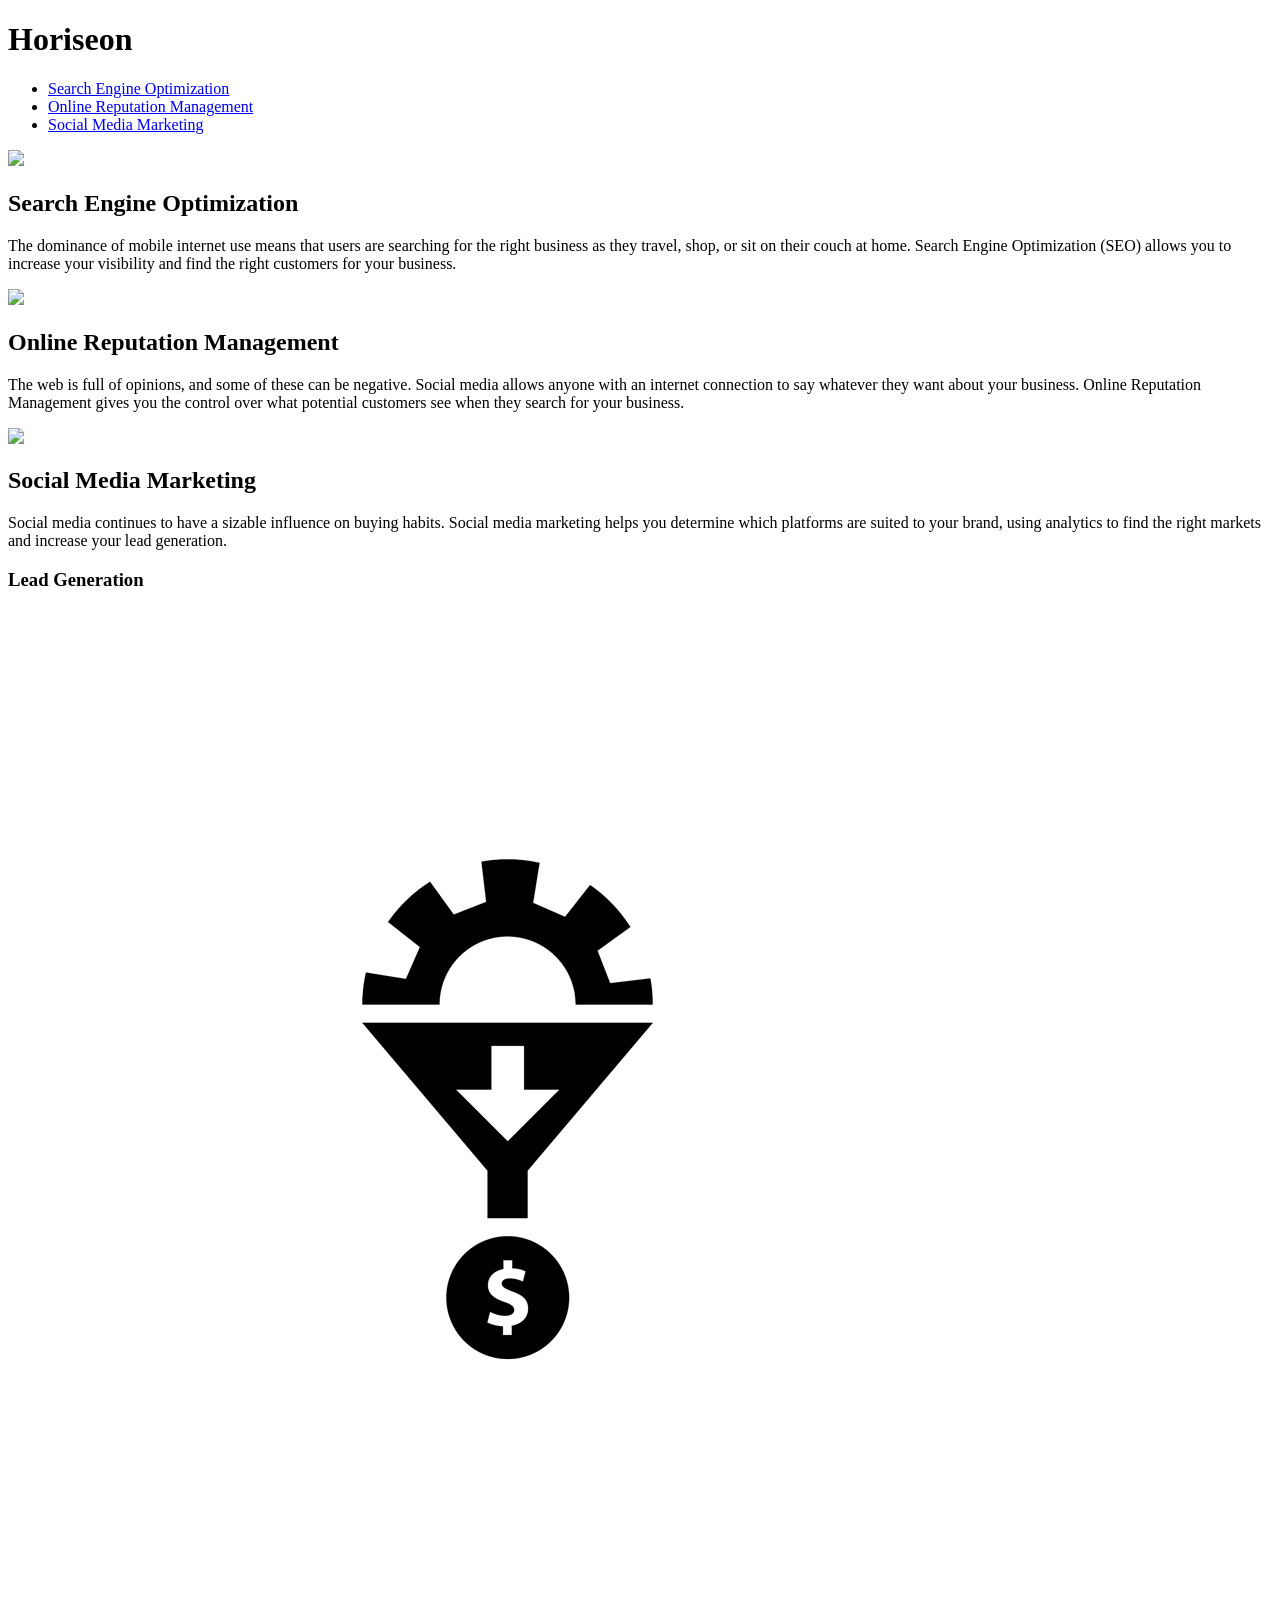
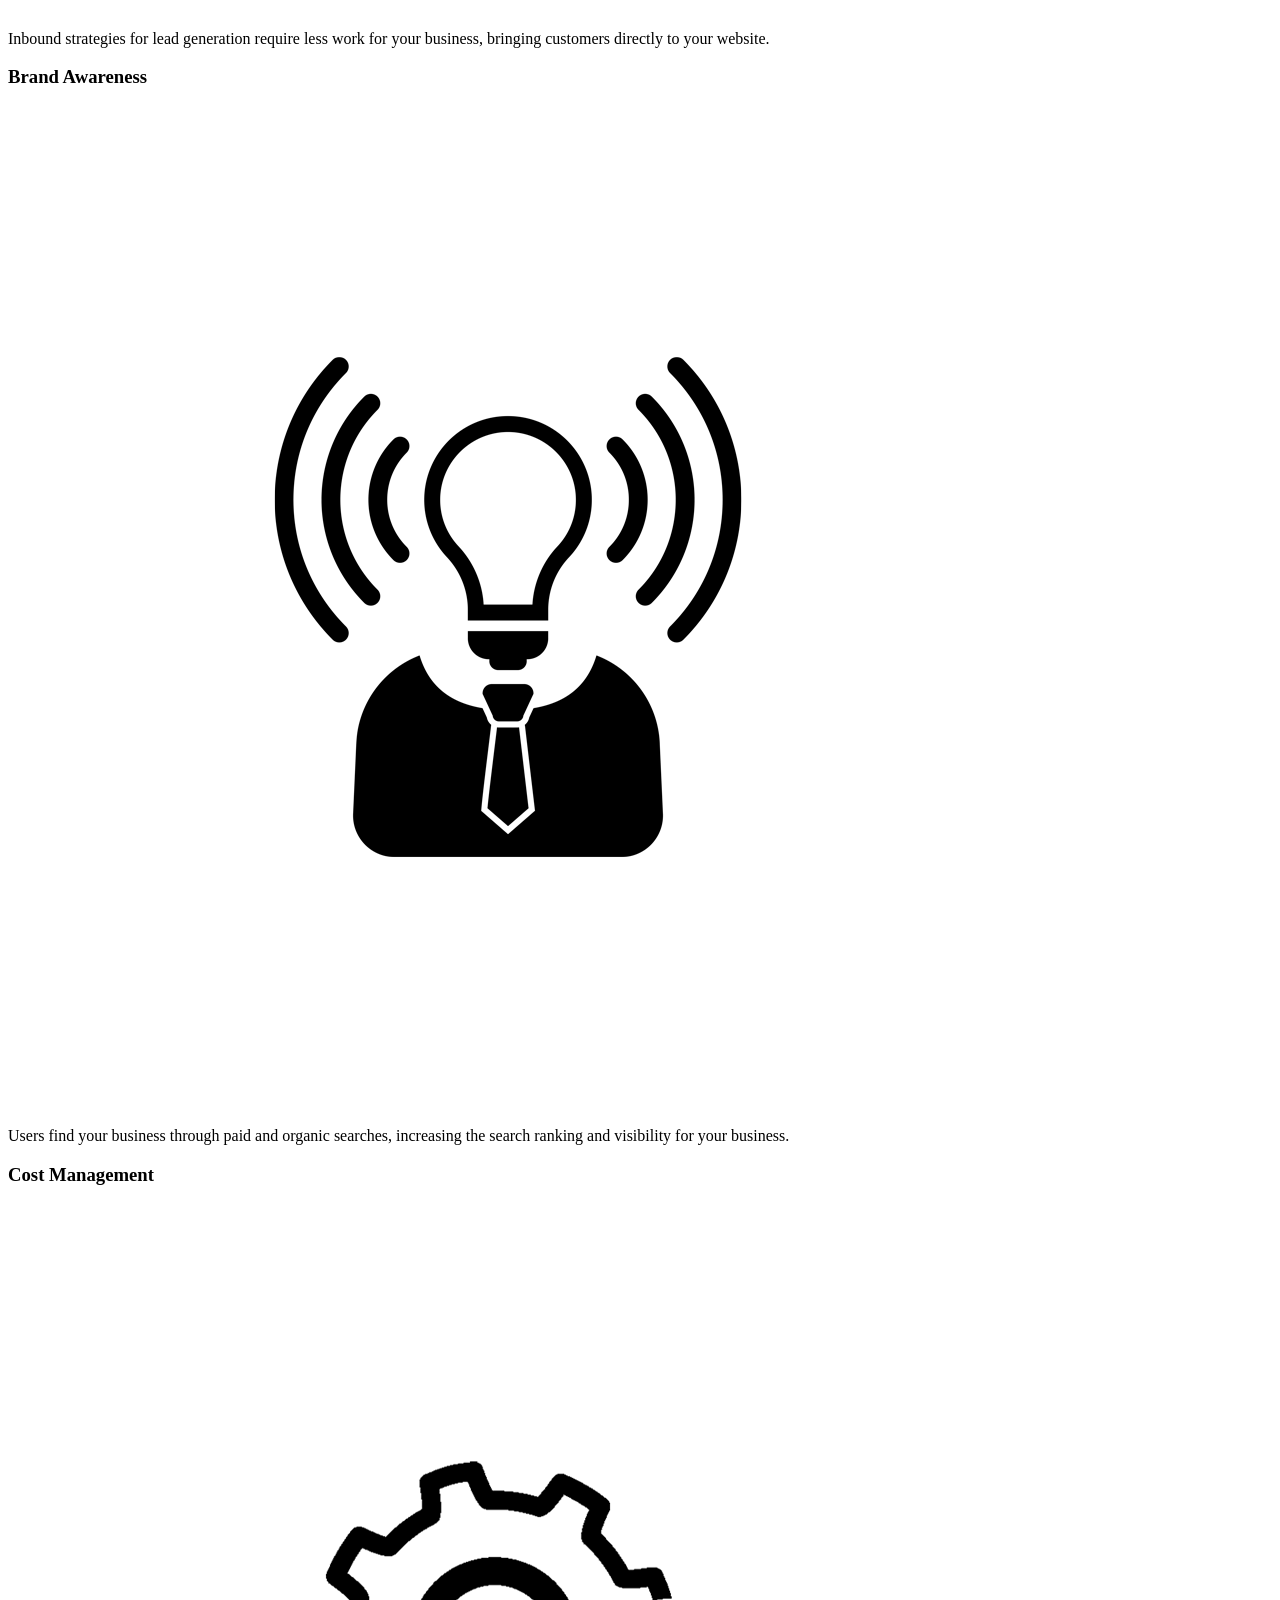
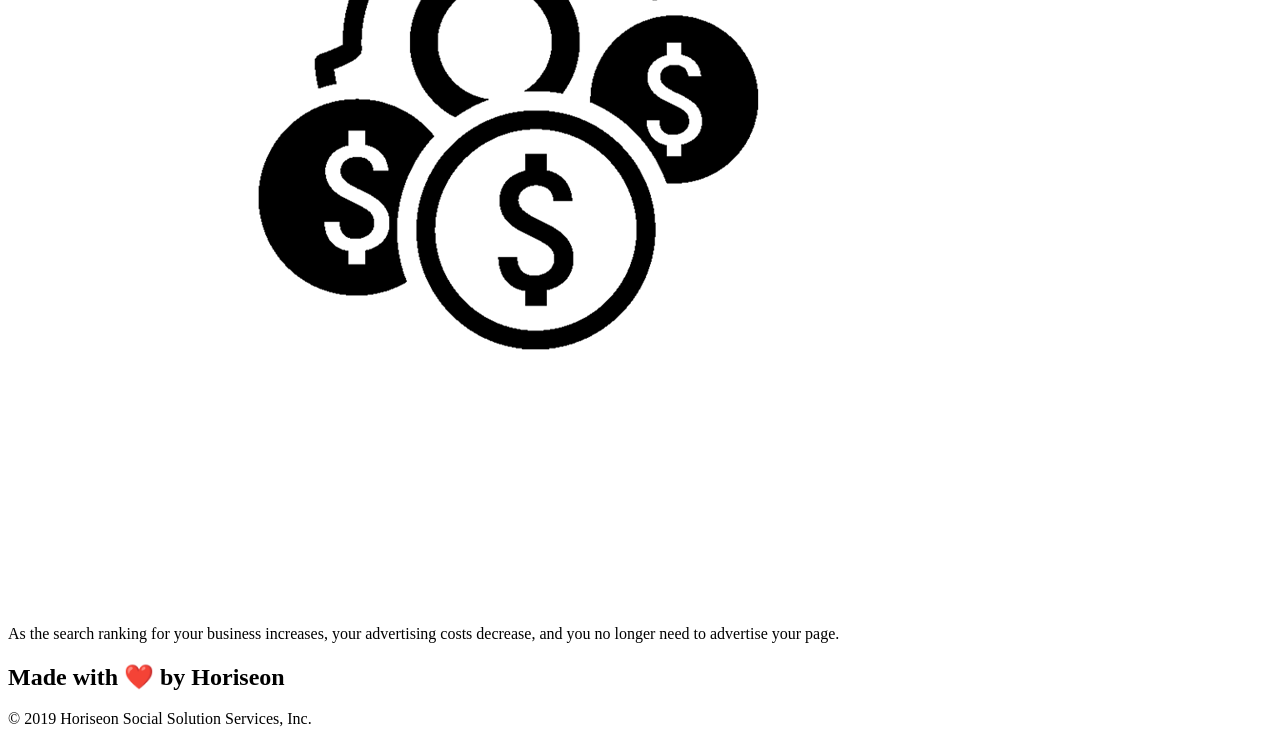
==== Develop/index.html @ 0aabc5ee "Develop dir added" ====
<!DOCTYPE html>
<html lang="en-us">

<head>
    <meta charset="UTF-8" />
    <link rel="stylesheet" href="./assets/css/style.css">
    <title>website</title>
</head>

<body>
    <div class="header">
        <h1>Hori<span class="seo">seo</span>n</h1>
        <div>
            <ul>
                <li>
                    <a href="#search-engine-optimization">Search Engine Optimization</a>
                </li>
                <li>
                    <a href="#online-reputation-management">Online Reputation Management</a>
                </li>
                <li>
                    <a href="#social-media-marketing">Social Media Marketing</a>
                </li>
            </ul>
        </div>
    </div>
    <div class="hero"></div>
    <div class="content">
        <div class="search-engine-optimization">
            <img src="./assets/images/search-engine-optimization.jpg" class="float-left" />
            <h2>Search Engine Optimization</h2>
            <p>
                The dominance of mobile internet use means that users are searching for the right business as they travel, shop, or sit on their couch at home. Search Engine Optimization (SEO) allows you to increase your visibility and find the right customers for your business.
            </p>
        </div>
        <div id="online-reputation-management" class="online-reputation-management">
            <img src="./assets/images/online-reputation-management.jpg" class="float-right" />
            <h2>Online Reputation Management</h2>
            <p>
                The web is full of opinions, and some of these can be negative. Social media allows anyone with an internet connection to say whatever they want about your business. Online Reputation Management gives you the control over what potential customers see when they search for your business.
            </p>
        </div>
        <div id="social-media-marketing" class="social-media-marketing">
            <img src="./assets/images/social-media-marketing.jpg" class="float-left" />
            <h2>Social Media Marketing</h2>
            <p>
                Social media continues to have a sizable influence on buying habits. Social media marketing helps you determine which platforms are suited to your brand, using analytics to find the right markets and increase your lead generation.
            </p>
        </div>
    </div>
    <div class="benefits">
        <div class="benefit-lead">
            <h3>Lead Generation</h3>
            <img src="./assets/images/lead-generation.png" />
            <p>
                Inbound strategies for lead generation require less work for your business, bringing customers directly to your website.
            </p>
        </div>
        <div class="benefit-brand">
            <h3>Brand Awareness</h3>
            <img src="./assets/images/brand-awareness.png" />
            <p>
                Users find your business through paid and organic searches, increasing the search ranking and visibility for your business.
            </p>
        </div>
        <div class="benefit-cost">
            <h3>Cost Management</h3>
            <img src="./assets/images/cost-management.png"></img>
            <p>
                As the search ranking for your business increases, your advertising costs decrease, and you no longer need to advertise your page.
            </p>
        </div>
    </div>
    <div class="footer">
        <h2>Made with ❤️️ by Horiseon</h2>
        <p>
            &copy; 2019 Horiseon Social Solution Services, Inc.
        </p>
    </div>
</body>

</html>
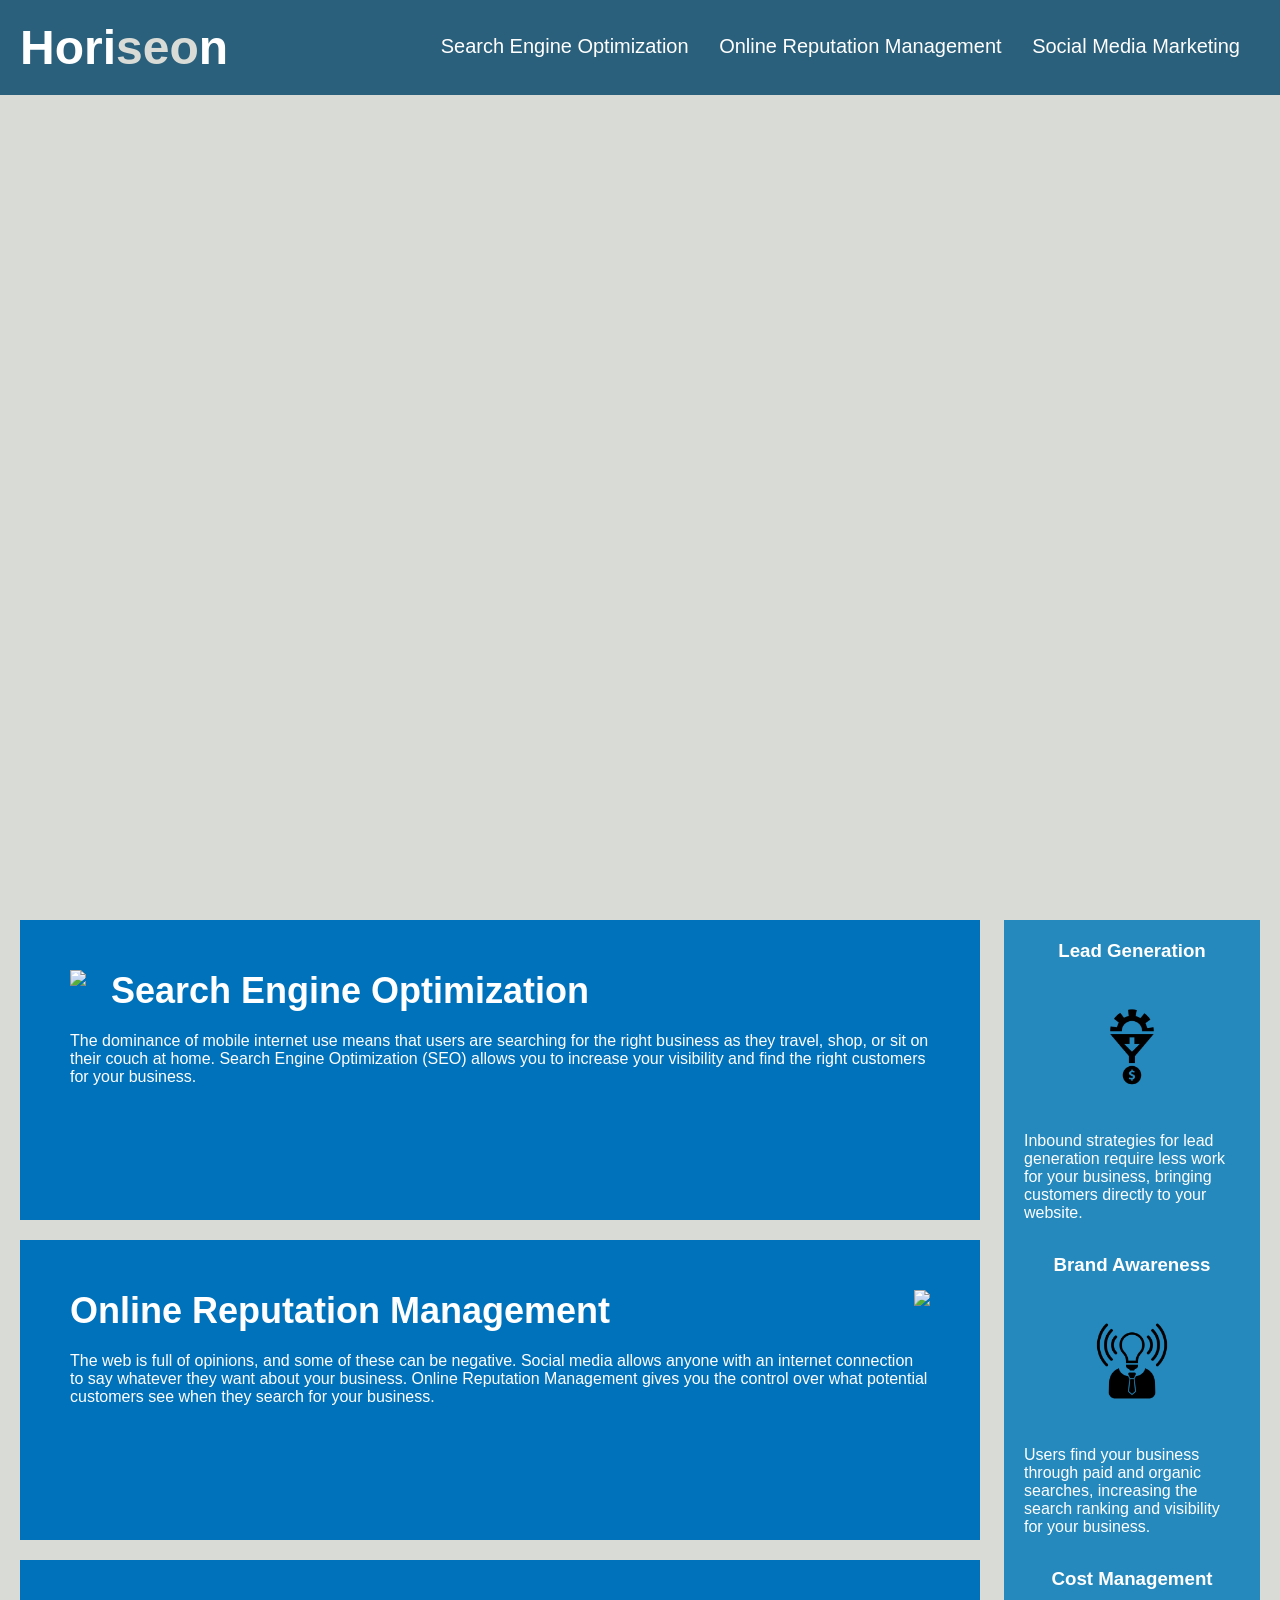
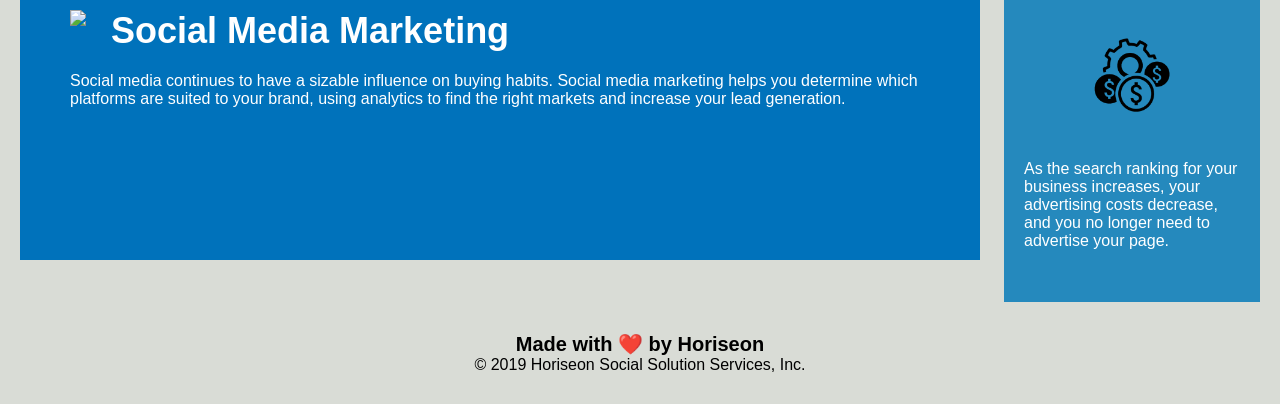
==== commit 77150284: "css changed" ====
--- a/Develop/index.html
+++ b/Develop/index.html
@@ -8,9 +8,9 @@
 </head>
 
 <body>
-    <div class="header">
+    <header>
         <h1>Hori<span class="seo">seo</span>n</h1>
-        <div>
+        <nav>
             <ul>
                 <li>
                     <a href="#search-engine-optimization">Search Engine Optimization</a>
@@ -22,61 +22,65 @@
                     <a href="#social-media-marketing">Social Media Marketing</a>
                 </li>
             </ul>
-        </div>
-    </div>
-    <div class="hero"></div>
+        </nav>
+    </header>
+    <aside class="hero"></aside>
     <div class="content">
-        <div class="search-engine-optimization">
-            <img src="./assets/images/search-engine-optimization.jpg" class="float-left" />
+        
+        <section class="search-engine-optimization">
+            <img src="./assets/images/search-engine-optimization.jpg" class="float-start" />
             <h2>Search Engine Optimization</h2>
             <p>
                 The dominance of mobile internet use means that users are searching for the right business as they travel, shop, or sit on their couch at home. Search Engine Optimization (SEO) allows you to increase your visibility and find the right customers for your business.
             </p>
-        </div>
-        <div id="online-reputation-management" class="online-reputation-management">
-            <img src="./assets/images/online-reputation-management.jpg" class="float-right" />
+        </section>
+
+        <section id="online-reputation-management" class="online-reputation-management">
+            <img src="./assets/images/online-reputation-management.jpg" class="float-end" />
             <h2>Online Reputation Management</h2>
             <p>
                 The web is full of opinions, and some of these can be negative. Social media allows anyone with an internet connection to say whatever they want about your business. Online Reputation Management gives you the control over what potential customers see when they search for your business.
             </p>
-        </div>
-        <div id="social-media-marketing" class="social-media-marketing">
-            <img src="./assets/images/social-media-marketing.jpg" class="float-left" />
+        </section>
+
+        <section id="social-media-marketing" class="social-media-marketing">
+            <img src="./assets/images/social-media-marketing.jpg" class="float-start" />
             <h2>Social Media Marketing</h2>
             <p>
                 Social media continues to have a sizable influence on buying habits. Social media marketing helps you determine which platforms are suited to your brand, using analytics to find the right markets and increase your lead generation.
             </p>
-        </div>
+        </section>
+
     </div>
     <div class="benefits">
-        <div class="benefit-lead">
+        <section class="benefit-lead">
             <h3>Lead Generation</h3>
             <img src="./assets/images/lead-generation.png" />
             <p>
                 Inbound strategies for lead generation require less work for your business, bringing customers directly to your website.
             </p>
-        </div>
-        <div class="benefit-brand">
+        </section>
+        <section class="benefit-brand">
             <h3>Brand Awareness</h3>
             <img src="./assets/images/brand-awareness.png" />
             <p>
                 Users find your business through paid and organic searches, increasing the search ranking and visibility for your business.
             </p>
-        </div>
-        <div class="benefit-cost">
+        </section>
+        <section class="benefit-cost">
             <h3>Cost Management</h3>
             <img src="./assets/images/cost-management.png"></img>
             <p>
                 As the search ranking for your business increases, your advertising costs decrease, and you no longer need to advertise your page.
             </p>
-        </div>
+        </section>
     </div>
-    <div class="footer">
+    <footer class="footer">
         <h2>Made with ❤️️ by Horiseon</h2>
         <p>
             &copy; 2019 Horiseon Social Solution Services, Inc.
         </p>
-    </div>
+    </footer>
 </body>
 
 </html>
--- a/Develop/assets/css/style.css
+++ b/Develop/assets/css/style.css
@@ -0,0 +1,201 @@
+* {
+    box-sizing: border-box;
+    padding: 0;
+    margin: 0;
+}
+
+body {
+    background-color: #d9dcd6;
+}
+
+header {
+    padding: 20px;
+    font-family: 'Trebuchet MS', 'Lucida Sans Unicode', 'Lucida Grande', 'Lucida Sans', Arial, sans-serif;
+    background-color: #2a607c;
+    color: #ffffff;
+    
+}
+
+header h1 {
+    display: inline-block;
+    font-size: 48px;
+}
+
+header h1 .seo {
+    color: #d9dcd6;
+}
+
+header nav {
+    padding-top: 15px;
+    margin-right: 20px;
+    float: right;
+    font-family: 'Gill Sans', 'Gill Sans MT', Calibri, 'Trebuchet MS', sans-serif;
+    font-size: 20px;
+}
+
+nav ul {
+    list-style-type: none;
+}
+
+nav ul li {
+    display: inline-block;
+    margin-left: 25px;
+}
+
+a {
+    color: #ffffff;
+    text-decoration: none;
+}
+
+p {
+    font-size: 16px;
+}
+
+.hero {
+    height: 800px;
+    width: 100%;
+    margin-bottom: 25px;
+    background-image: url("../images/digital-marketing-meeting.jpg");
+    background-size: cover;
+    background-position: center;
+}
+
+.float-start {
+    float: left;
+    margin-right: 25px;
+}
+
+.float-end {
+    float: right;
+    margin-left: 25px;
+}
+
+.content {
+    width: 75%;
+    display: inline-block;
+    margin-left: 20px;
+}
+
+.benefits {
+    margin-right: 20px;
+    padding: 20px;
+    clear: both;
+    float: right;
+    width: 20%;
+    height: 100%;
+    font-family: 'Gill Sans', 'Gill Sans MT', Calibri, 'Trebuchet MS', sans-serif;
+    background-color: #2589bd;
+}
+
+.benefit-lead {
+    margin-bottom: 32px;
+    color: #ffffff;
+}
+
+.benefit-brand {
+    margin-bottom: 32px;
+    color: #ffffff;
+}
+
+.benefit-cost {
+    margin-bottom: 32px;
+    color: #ffffff;
+}
+
+.benefit-lead h3 {
+    margin-bottom: 10px;
+    text-align: center;
+}
+
+.benefit-brand h3 {
+    margin-bottom: 10px;
+    text-align: center;
+}
+
+.benefit-cost h3 {
+    margin-bottom: 10px;
+    text-align: center;
+}
+
+.benefit-lead img {
+    display: block;
+    margin: 10px auto;
+    max-width: 150px;
+}
+
+.benefit-brand img {
+    display: block;
+    margin: 10px auto;
+    max-width: 150px;
+}
+
+.benefit-cost img {
+    display: block;
+    margin: 10px auto;
+    max-width: 150px;
+}
+
+.search-engine-optimization {
+    margin-bottom: 20px;
+    padding: 50px;
+    height: 300px;
+    font-family: 'Gill Sans', 'Gill Sans MT', Calibri, 'Trebuchet MS', sans-serif;
+    background-color: #0072bb;
+    color: #ffffff;
+}
+
+.online-reputation-management {
+    margin-bottom: 20px;
+    padding: 50px;
+    height: 300px;
+    font-family: 'Gill Sans', 'Gill Sans MT', Calibri, 'Trebuchet MS', sans-serif;
+    background-color: #0072bb;
+    color: #ffffff;
+}
+
+.social-media-marketing {
+    margin-bottom: 20px;
+    padding: 50px;
+    height: 300px;
+    font-family: 'Gill Sans', 'Gill Sans MT', Calibri, 'Trebuchet MS', sans-serif;
+    background-color: #0072bb;
+    color: #ffffff;
+}
+
+.search-engine-optimization img {
+    max-height: 200px;
+}
+
+.online-reputation-management img {
+    max-height: 200px;
+}
+
+.social-media-marketing img {
+    max-height: 200px;
+}
+
+.search-engine-optimization h2 {
+    margin-bottom: 20px;
+    font-size: 36px;
+}
+
+.online-reputation-management h2 {
+    margin-bottom: 20px;
+    font-size: 36px;
+}
+
+.social-media-marketing h2 {
+    margin-bottom: 20px;
+    font-size: 36px;
+}
+
+.footer {
+    padding: 30px;
+    clear: both;
+    font-family: 'Trebuchet MS', 'Lucida Sans Unicode', 'Lucida Grande', 'Lucida Sans', Arial, sans-serif;
+    text-align: center;
+}
+
+.footer h2 {
+    font-size: 20px;
+}
